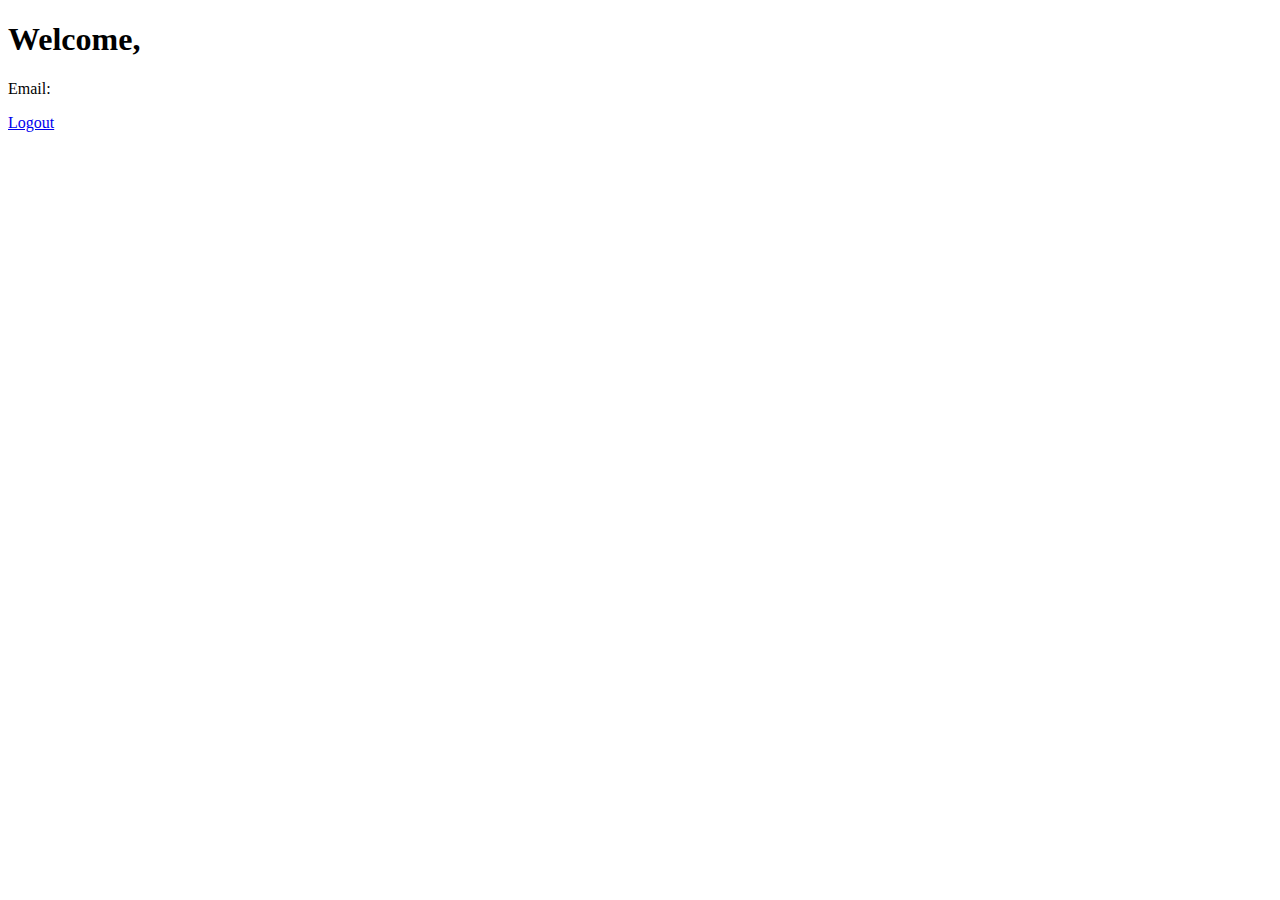
==== src/main/resources/templates/dashboard.html @ 2efc4b69 "poyecto auth0 funcional 1.0" ====
<!DOCTYPE html>
<html lang="en">
<head>
  <meta charset="UTF-8">
  <meta name="viewport" content="width=device-width, initial-scale=1.0">
  <title>Dashboard</title>
</head>
<body>
<h1>Welcome, <span th:text="${user.name}"></span></h1>
<p>Email: <span th:text="${user.email}"></span></p>
<a href="/logout">Logout</a>
</body>
</html>
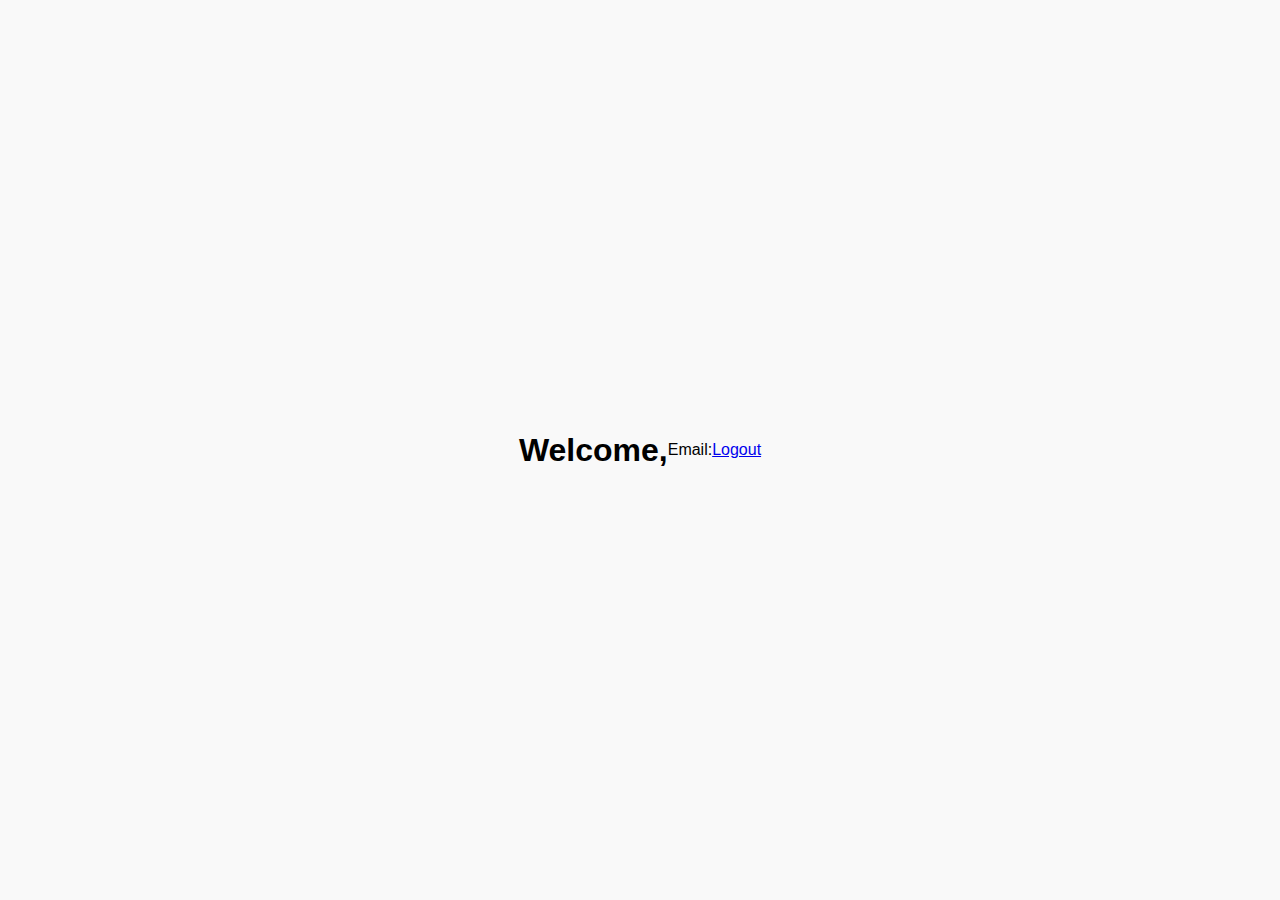
==== commit 46f12097: "Se mejoro el css" ====
--- a/src/main/resources/templates/dashboard.html
+++ b/src/main/resources/templates/dashboard.html
@@ -4,6 +4,53 @@
   <meta charset="UTF-8">
   <meta name="viewport" content="width=device-width, initial-scale=1.0">
   <title>Dashboard</title>
+
+  <style>/* Reset de márgenes y paddings */
+  body, html {
+    margin: 0;
+    padding: 0;
+    height: 100%;
+  }
+
+  /* Contenedor principal */
+  body {
+    display: flex;
+    justify-content: center; /* Centrado horizontal */
+    align-items: center;    /* Centrado vertical */
+    height: 100%;           /* Ocupa toda la pantalla */
+    background-color: #f9f9f9; /* Fondo claro */
+    font-family: Arial, sans-serif; /* Fuente base */
+  }
+
+  /* Contenedor del dashboard */
+  .dashboard-container {
+    text-align: center;
+    background: #ffffff; /* Fondo blanco */
+    padding: 20px 30px;
+    border-radius: 10px;
+    box-shadow: 0px 4px 6px rgba(0, 0, 0, 0.1); /* Sombra suave */
+    max-width: 400px;
+    width: 100%;
+  }
+
+  /* Estilo del enlace de logout */
+  .logout-button {
+    display: inline-block;
+    margin-top: 20px;
+    padding: 10px 20px;
+    background-color: #dc3545; /* Rojo para el logout */
+    color: #ffffff;
+    text-decoration: none;
+    border-radius: 5px;
+    font-size: 16px;
+    font-weight: bold;
+    transition: background-color 0.3s ease;
+  }
+
+  .logout-button:hover {
+    background-color: #c82333;
+  }
+  </style>
 </head>
 <body>
 <h1>Welcome, <span th:text="${user.name}"></span></h1>
